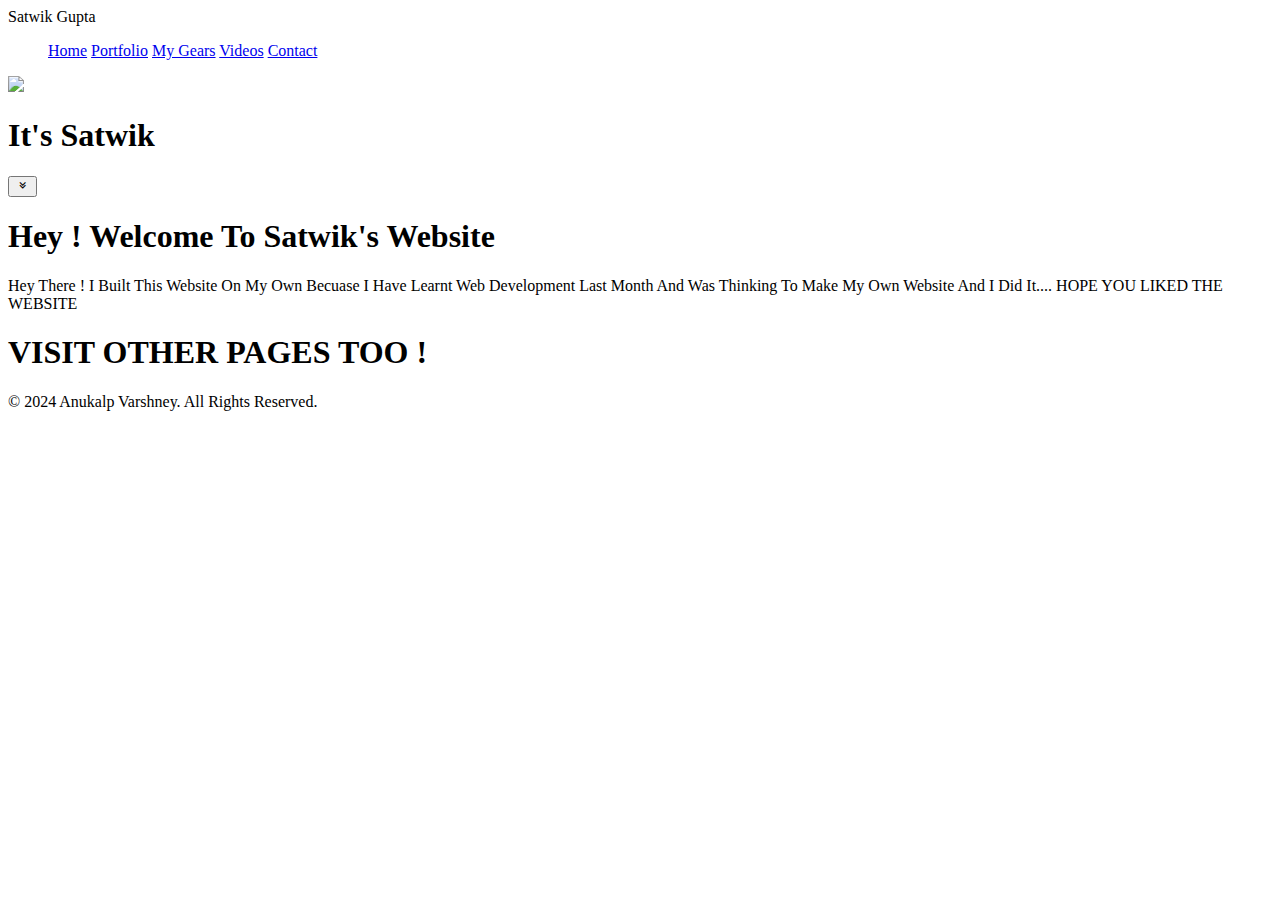
==== index.html @ 5f347ca9 "index.html" ====
<!DOCTYPE html>
<html lang="en">
<head>

    <meta charset="UTF-8">
    <meta name="viewport" content="width=device-width, initial-scale=1.0">
    <title>Home | Satwik Gupta</title>
    <link rel="stylesheet" href="style.css">
    <link rel="shortcut icon" href="fav-icon.PNG" type="image/x-icon">
    <link href='https://unpkg.com/boxicons@2.1.4/css/boxicons.min.css' rel='stylesheet'>

</head>
<body>


<!-- +++ NAV BAR +++ -->

<header>
    <div class="logo">Satwik Gupta</div>
    <input type="checkbox" id="nav_check" hidden>
    <nav>
        <ul>
            
                <a href="index.html" class="active">Home</a>
            
            
                <a href="portfolio.html">Portfolio</a>
            
            
                <a href="gears.html">My Gears</a>
            
            
                <a href="videos.html">Videos</a>
            
            
                <a href="contact.html">Contact</a>
            
        </ul>
    </nav>
    <label for="nav_check" class="hamburger">
        <div></div>
        <div></div>
        <div></div>
    </label>
</header>


<!-- +++ MAIN-INTRODUCTION DIV +++ -->

<div class="introduction">

    <div class="img">
    <img src="anukalp.PNG">
    </div>

    <div class="name">
        <h1>It's Satwik</h1>
    </div>

    <div class="scroll-symbol">
        <a href="#scroll"><button><i class='bx bx-chevrons-down'></i></button></a>
    </div>

</div>

<div class="main" id="scroll">
    <h1>Hey ! Welcome To <span>Satwik's Website</span></h1>
</div>

<div class="brief-intro">
    <p>Hey There ! I Built This Website On My Own Becuase I Have Learnt Web Development Last Month And Was Thinking To Make My Own Website And I Did It.... <span>HOPE YOU LIKED THE WEBSITE</span></p>
</div>

<div class="navigation">
    <h1>VISIT OTHER PAGES TOO !</h1>
</div>

<footer>
    <p>&copy; 2024 Anukalp Varshney. All Rights Reserved.</p>
</footer>


    
</body>
</html>
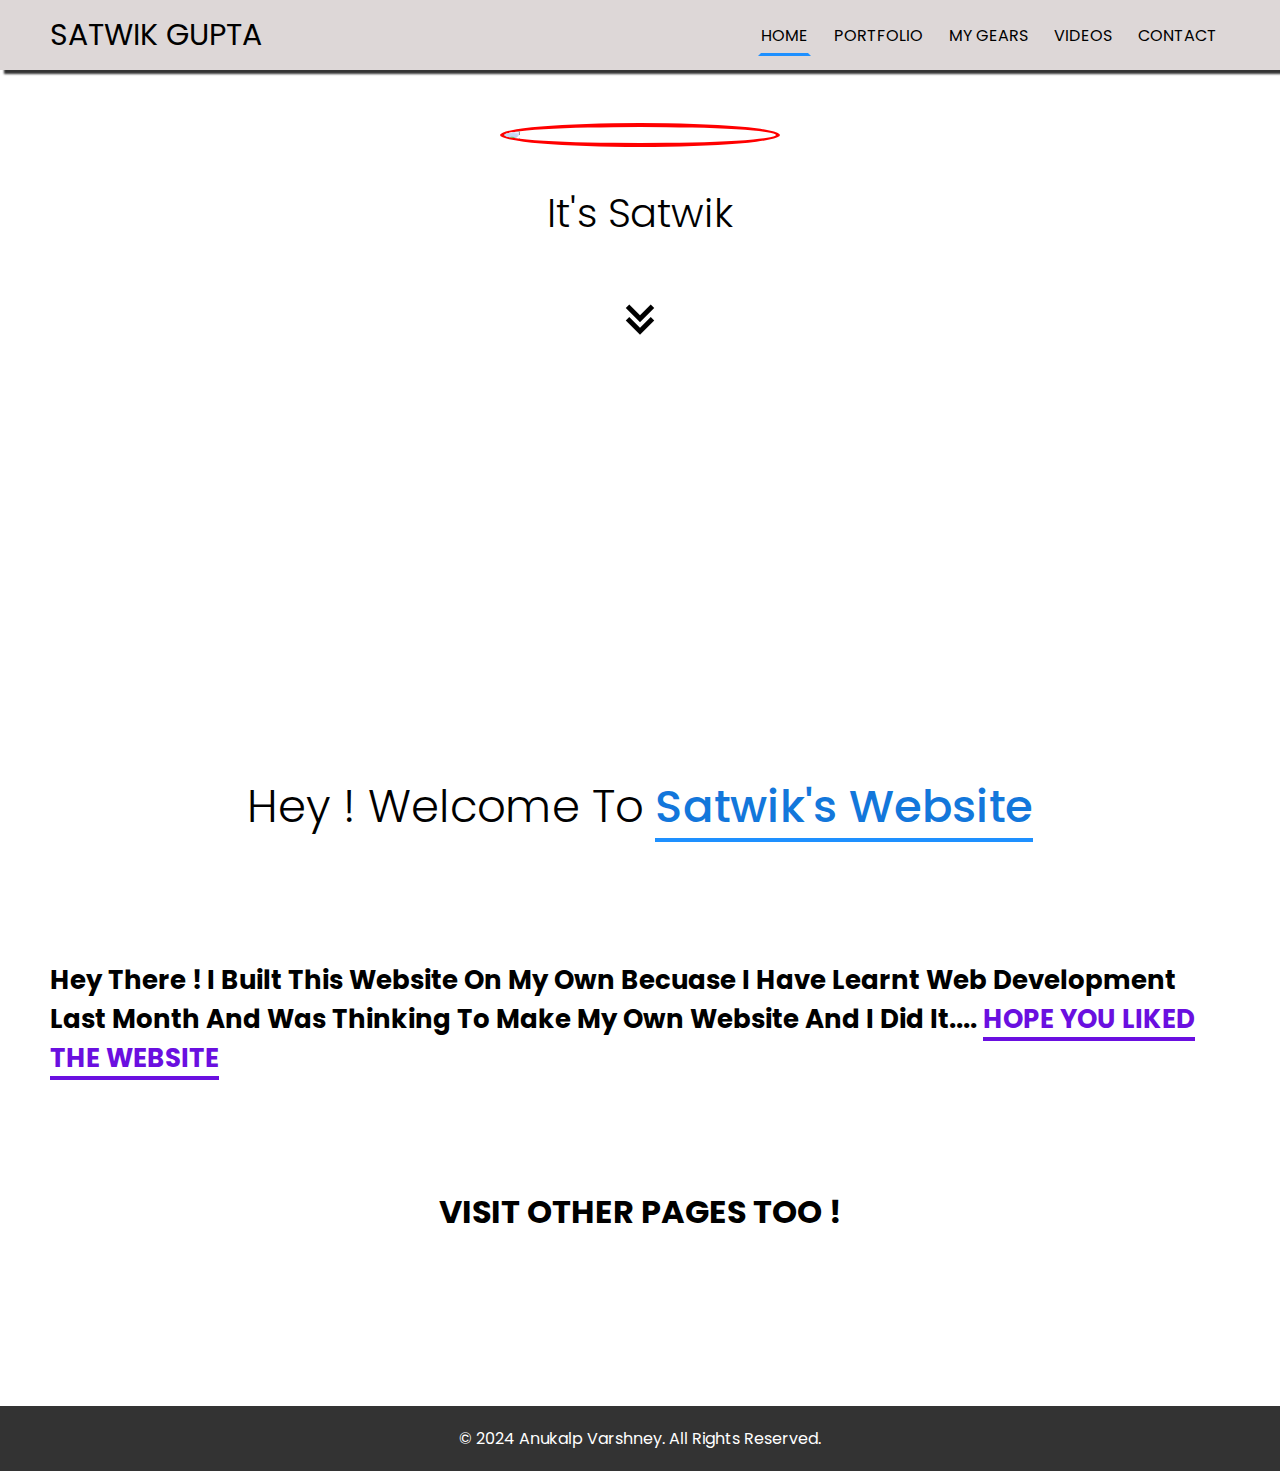
==== commit bfccdb71: "index.html" ====
--- a/index.html
+++ b/index.html
@@ -51,7 +51,7 @@
 <div class="introduction">
 
     <div class="img">
-    <img src="anukalp.PNG">
+    <img src="satwik.png">
     </div>
 
     <div class="name">
--- a/style.css
+++ b/style.css
@@ -0,0 +1,252 @@
+
+@import url('https://fonts.googleapis.com/css2?family=Poppins:ital,wght@0,100;0,200;0,300;0,400;0,500;0,600;0,700;0,800;0,900;1,100;1,200;1,300;1,400;1,500;1,600;1,700;1,800;1,900&display=swap');
+
+*{
+    margin: 0;
+    padding: 0;
+    font-family: 'Poppins', sans-serif;
+    box-sizing: border-box;
+    scroll-behavior: smooth;
+}
+
+body {
+    background: white;
+}
+
+header {
+    background: #ddd7d7;
+    width: 100%;
+    height: 70px;
+    display: flex;
+    box-shadow: 4px 4px 2px #333;
+    align-items: center;
+    justify-content: space-between;
+    padding: 0 50px;
+    margin-bottom: 3px;
+}
+
+header .logo {
+    font-size: 30px;
+    text-transform: uppercase;
+    transition: 0.6s ease-in-out;
+}
+
+header .logo:hover{
+    transform: scale(1.1);
+    color: dodgerblue;
+    font-weight: 400;
+}
+
+header nav ul {
+    display: flex;
+}
+
+header nav ul a {
+    display: inline-block;
+    color: #000;
+    padding: 5px 0;
+    margin: 0 10px;
+    text-decoration: none;
+    border: 3px solid transparent;
+    text-transform: uppercase;
+    transition: 0.2s;
+}
+
+header nav ul a:hover,
+header nav ul a.active {
+    border-bottom-color: dodgerblue;
+}
+
+.hamburger {
+    cursor: pointer;
+    display: none;
+}
+
+.hamburger div {
+    width: 30px;
+    height: 3px;
+    margin: 5px 0;
+    background: #000;
+}
+
+.introduction{
+    height: 600px;
+    width: 100%;
+    background-image: url(bg-img.jpg);
+}
+
+.img{
+    display: flex;
+    align-items: center;
+    justify-content: center;
+}
+
+.img img{
+    width: 280px;
+    margin-top: 50px;
+    border: 4px solid red;
+    border-radius: 50%;
+}
+
+.img img:hover{
+    filter: blur(0.5px);
+}
+
+.name{
+    display: flex;
+    align-items: center;
+    justify-content: center;
+}
+
+.name h1{
+    font-size: 40px;
+    font-weight: 300;
+    margin-top: 26px;
+    padding: 10px;
+}
+
+.scroll-symbol{
+    display: flex;
+    align-items: center;
+    justify-content: center;
+}
+
+.scroll-symbol i{
+    font-size: 60px;
+    font-weight: 300;
+    margin-top: 26px;
+    padding: 10px;
+}
+
+.scroll-symbol button{
+    background: transparent;
+    border: none;
+    outline: none;
+}
+
+.main{
+    display: flex;
+    align-items: center;
+    justify-content: center;
+    margin-top: 80px;
+}
+
+.main h1{
+    font-size: 45px;
+    margin-top: 20px;
+    margin-bottom: 40px;
+    font-weight: 300;
+}
+
+.main h1 span{
+    color: rgb(19, 119, 219);
+    font-weight: 500;
+    border-bottom: 4px solid dodgerblue;
+}
+
+.brief-intro{
+    display: flex;
+    align-items: center;
+    justify-content: center;
+    margin-left: 50px;
+    margin-right: 50px;
+    margin-top: 60px;
+}
+
+.brief-intro p{
+    margin-top: 20px;
+    font-weight: 700;
+    font-size: 26px;
+    margin-bottom: 90px;
+}
+
+.brief-intro p span{
+    color: rgb(106, 15, 224);
+    border-bottom: 4px solid rgb(106, 15, 224);
+}
+
+.navigation{
+    display: flex;
+    align-items: center;
+    justify-content: center;
+    margin-top: 20px;
+    margin-bottom: 140px;
+}
+
+.navigation h1{
+    margin-bottom: 30px;
+}
+
+footer {
+    background-color: #333;
+    color: #fff;
+    padding: 20px;
+    text-align: center;
+}
+
+
+
+
+
+
+
+
+
+
+@media only screen and (max-width: 900px) {
+    header {
+        padding: 0 30px;
+    }
+}
+@media only screen and (max-width: 700px) {
+    .hamburger {
+        display: block;
+    }
+
+    .main h1{
+        font-size: 20px;
+    }
+
+    header .logo{
+        font-size: 20px;
+    }
+    header nav {
+        position: absolute;
+        width: 100%;
+        left: -100%;
+        top: 70px;
+        width: 100%;
+        background: #fff;
+        padding: 30px;
+        transition: 0.3s;
+    }
+    header #nav_check:checked ~ nav {
+        left: 0;
+    }
+    header nav ul {
+        display: block;
+    }
+    header nav ul a {
+        margin: 5px 0;
+    }
+}
+
+@media only screen and (max-width: 768px) {
+    nav ul a{
+        font-size: 10px;
+    }
+
+    .main h1{
+        font-size: 20px;
+    }
+}
+
+@media only screen and (max-width: 320px){
+    .main h1{
+        font-size: 15px;
+    }
+
+    .navigation h1{
+        font-size: 20px;
+    }
+}
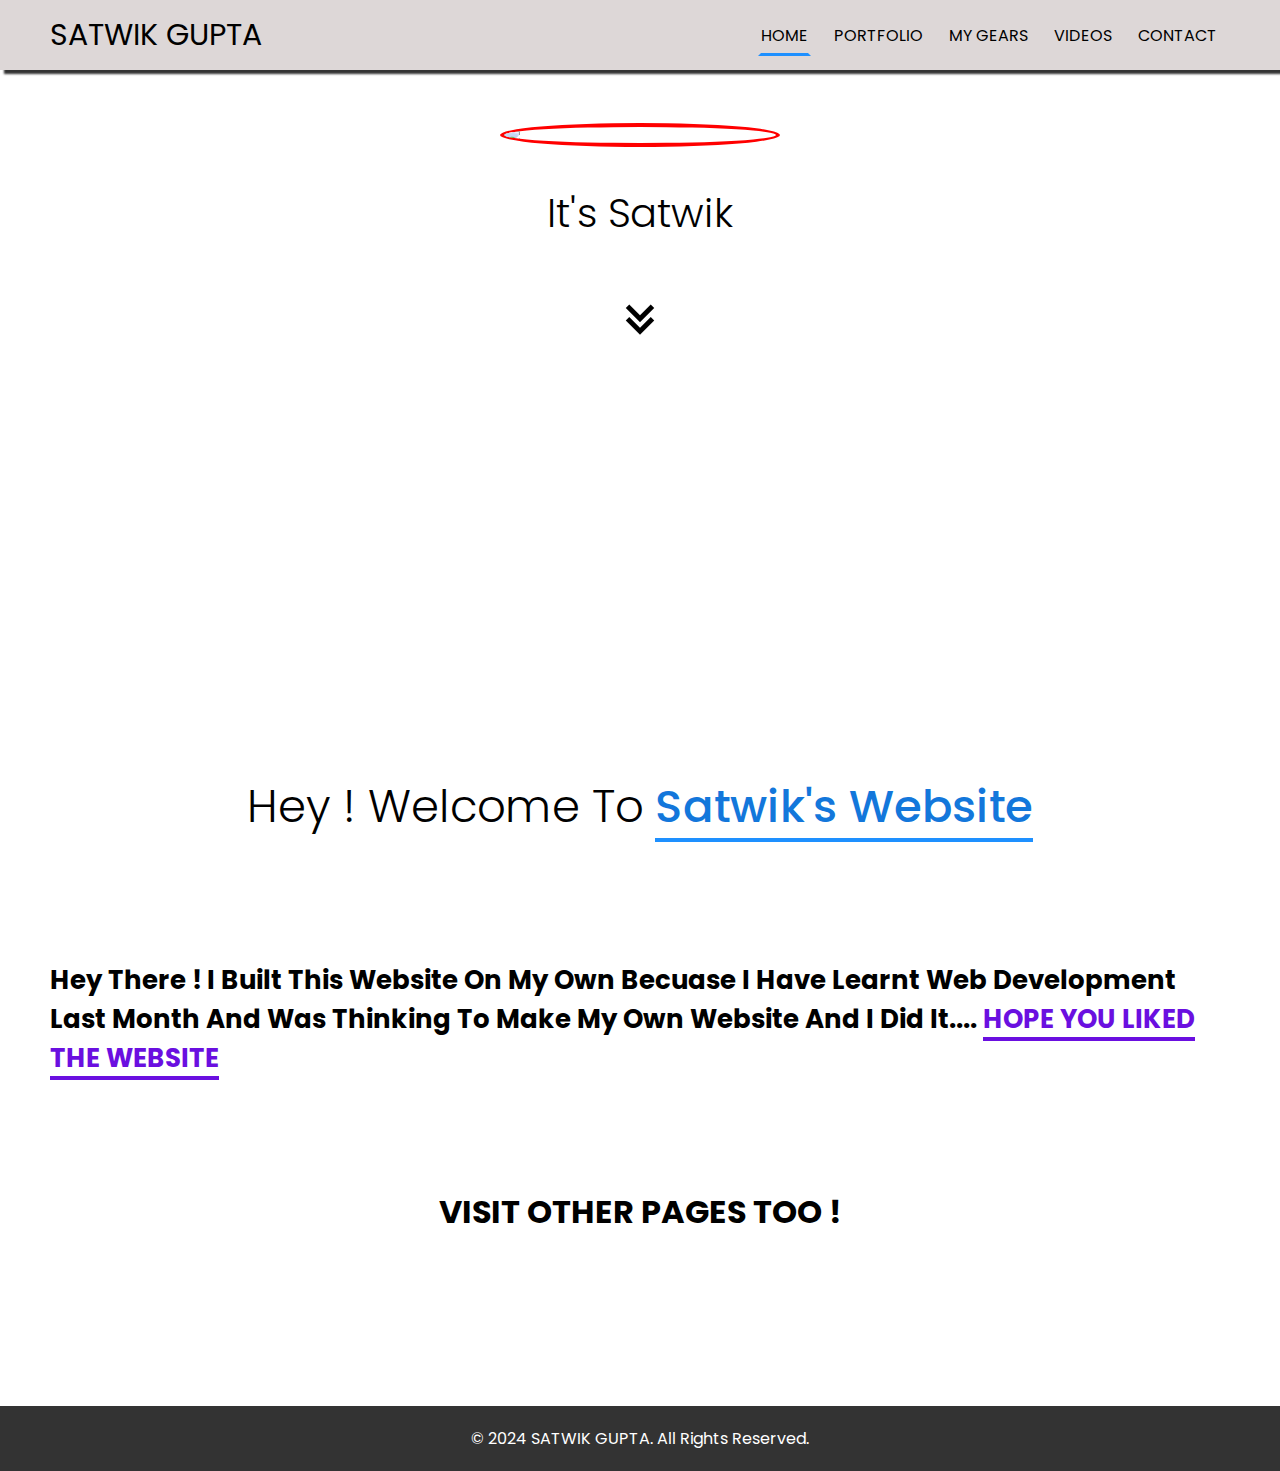
==== commit e2feb56d: "index.html" ====
--- a/index.html
+++ b/index.html
@@ -77,7 +77,7 @@
 </div>
 
 <footer>
-    <p>&copy; 2024 Anukalp Varshney. All Rights Reserved.</p>
+    <p>&copy; 2024 SATWIK GUPTA. All Rights Reserved.</p>
 </footer>
 
 
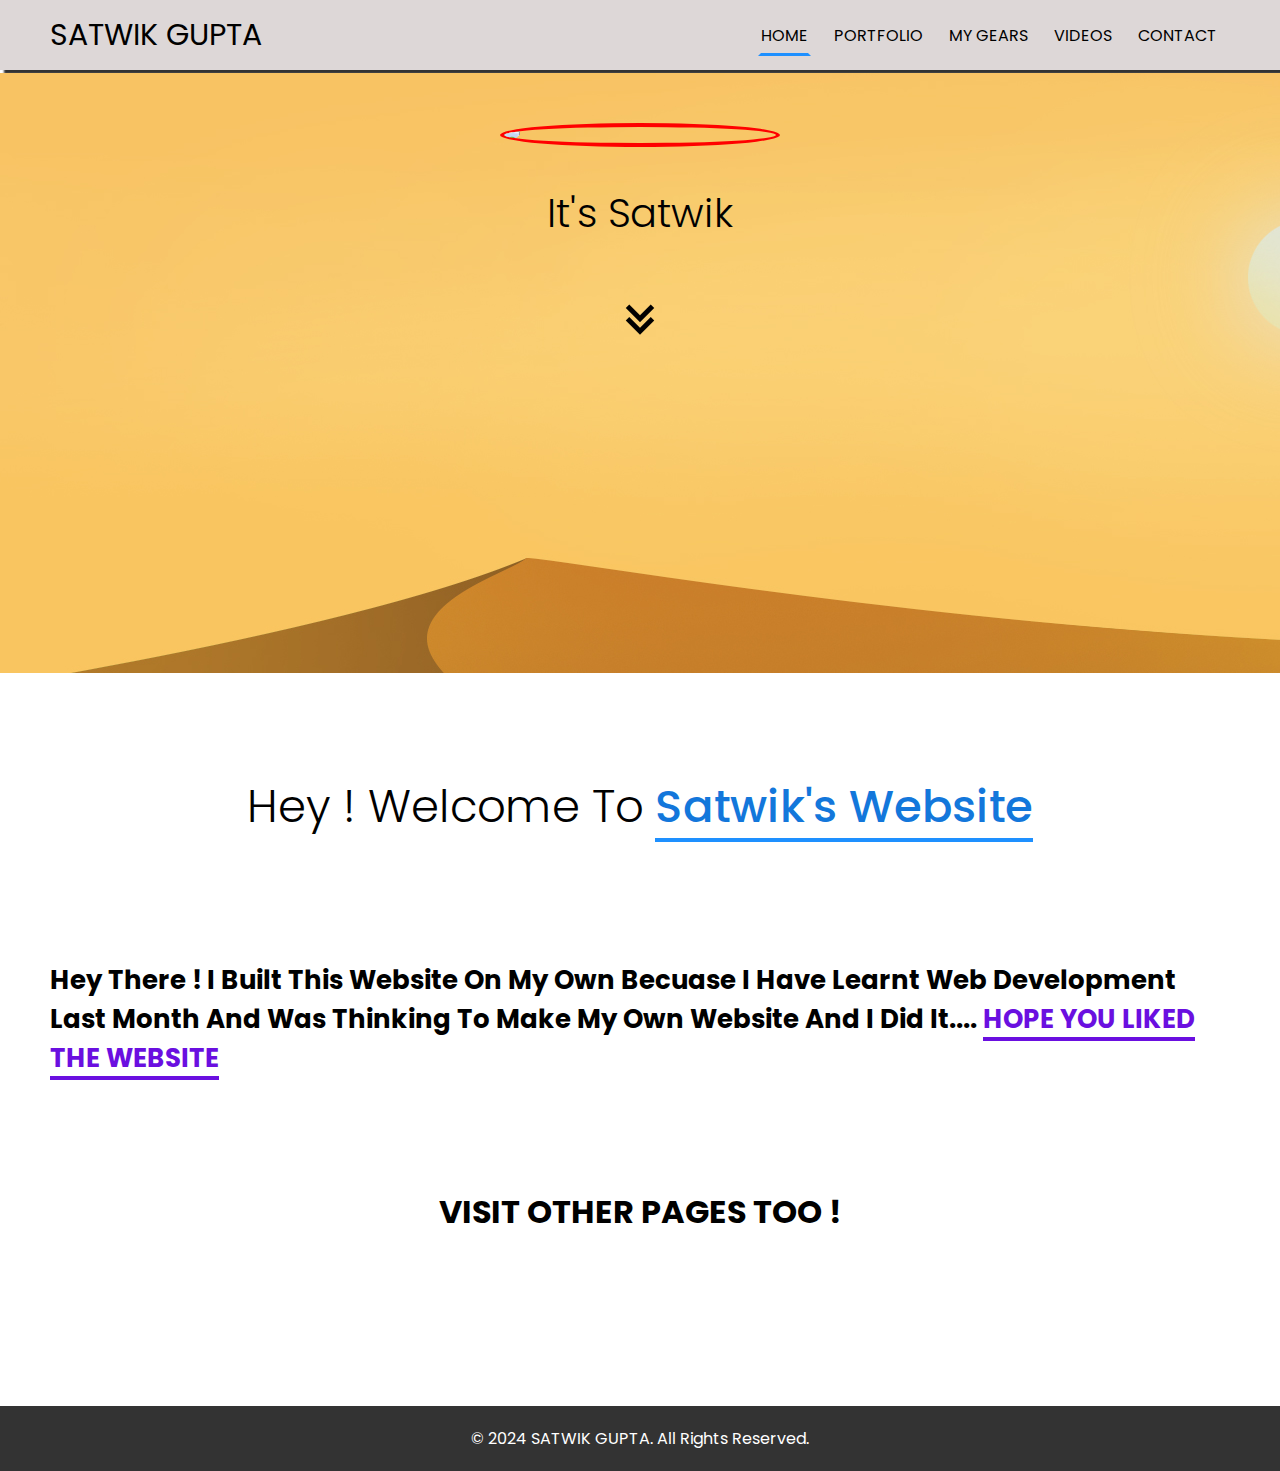
==== commit ab849530: "index.html" ====
--- a/index.html
+++ b/index.html
@@ -7,7 +7,7 @@
     <meta name="viewport" content="width=device-width, initial-scale=1.0">
     <title>Home | Satwik Gupta</title>
     <link rel="stylesheet" href="style.css">
-    <link rel="shortcut icon" href="fav-icon.PNG" type="image/x-icon">
+    <link rel="shortcut icon" href="satwik.png" type="image/x-icon">
     <link href='https://unpkg.com/boxicons@2.1.4/css/boxicons.min.css' rel='stylesheet'>
 
 </head>
